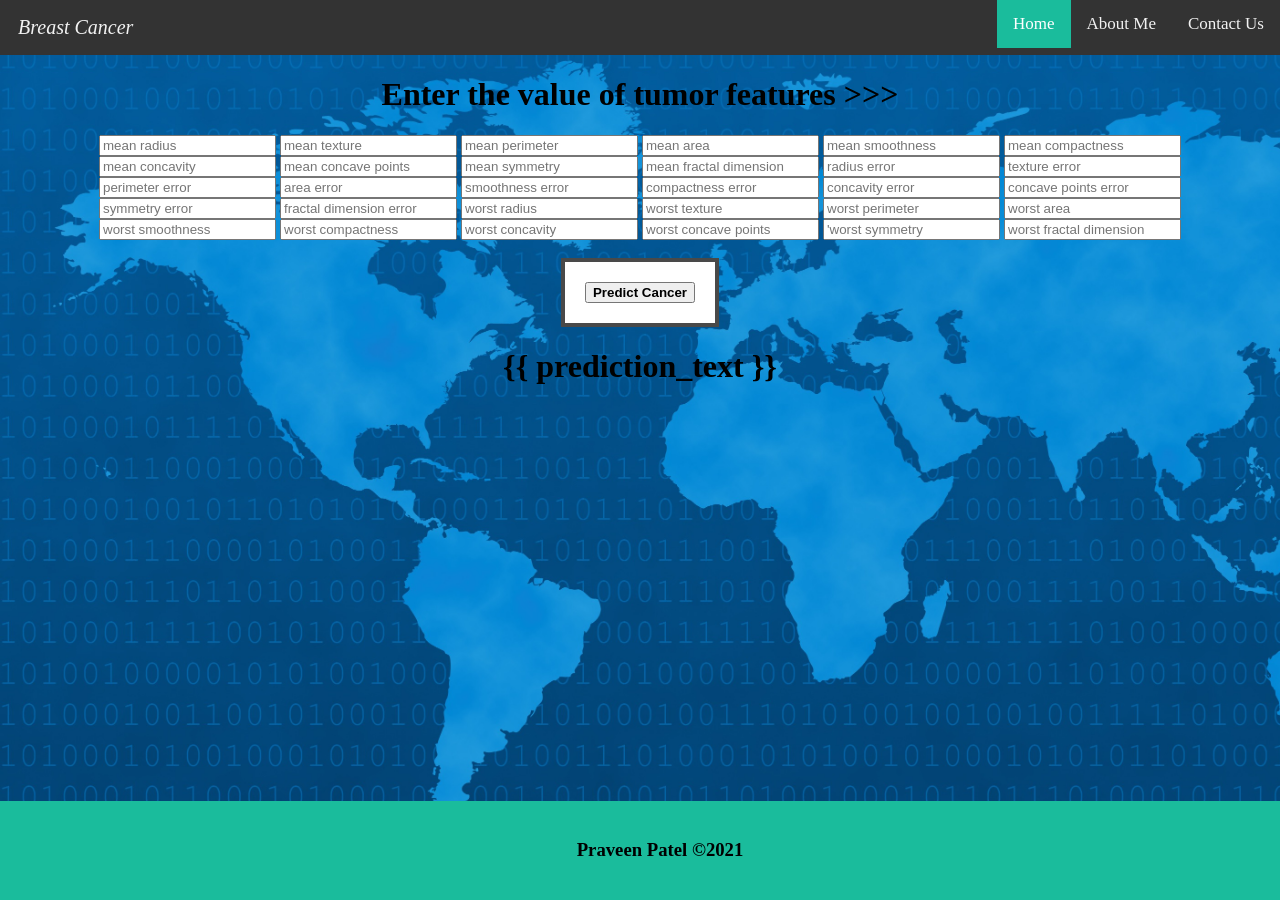
==== templates/predict.html @ f45d408b "update code" ====
<!DOCTYPE html>
<html lang="en">

<head>
    <meta charset="UTF-8">
    <meta http-equiv="X-UA-Compatible" content="IE=edge">
    <meta name="viewport" content="width=device-width, initial-scale=1.0">

    <style>
        /* CSS code for button */
        body {
            background-image: url('../static/world.jpg');
            background-repeat: no-repeat;
            background-attachment: fixed;
            background-size: cover;
            margin: 0;
        }

        /* Navbar */

        .topnav {
            overflow: hidden;
            background-color: #333;
        }

        .topnav a {
            float: right;
            display: block;
            color: #f2f2f2;
            text-align: center;
            padding: 14px 16px;
            text-decoration: none;
            font-size: 17px;
        }

        .topnav i {
            float: left;
            display: block;
            color: #f2f2f2;
            text-align: center;
            padding: 16px 18px;
            text-decoration: none;
            font-size: 20px;
        }

        .topnav a:hover {
            background-color: #ddd;
            color: black;
        }

        .topnav a.active {
            background-color: #1abc9c;
            color: white;
        }

        .topnav .icon {
            display: none;
        }

        @media screen and (max-width: 600px) {
            .topnav a:not(:first-child) {
                display: none;
            }

            .topnav a.icon {
                float: right;
                display: block;
            }

            .topnav i:not(:first-child) {
                display: none;
            }

            .topnav i.icon {
                float: right;
                display: block;
            }
        }

        @media screen and (max-width: 600px) {
            .topnav.responsive {
                position: relative;
            }

            .topnav.responsive .icon {
                position: absolute;
                right: 0;
                top: 0;
            }

            .topnav.responsive a {
                float: none;
                display: block;
                text-align: left;
            }

            .topnav.responsive i {
                float: none;
                display: block;
                text-align: left;
            }
        }

        /* CSS code for button */
        .button_css {
            color: #494949 !important;
            text-transform: uppercase;
            text-decoration: none;
            background: #ffffff;
            padding: 20px;
            border: 4px solid #494949 !important;
            display: inline-block;
            transition: all 0.4s ease 0s;
        }

        .button_css:hover {
            color: #ffffff !important;
            background: #f6b93b;
            border-color: #f6b93b !important;
            transition: all 0.4s ease 0s;
        }

        /* Footer */

        .footer {
            padding: 20px;
            text-align: center;
            background: #1abc9c;
            position: absolute;
            bottom: 0px;
            width: 100%;
        }
    </style>

</head>

<body>
    <div class="topnav" id="myTopnav">
        <i>Breast Cancer</i>
        <a href="/contact">Contact Us</a>
        <a href="/about">About Me</a>
        <a href="/" class="active">Home</a>
        <a href="javascript:void(0);" class="icon" onclick="myFunction()">
            <i class="fa fa-bars"></i>
        </a>
    </div>

    <!-- Show Indian AI Hospital banner-->



    <div class="login">

        <!-- Get input for predict the cancer -->
        <center>
        <form action="/predict" method="post">
            <h1>Enter the value of tumor features >>></h1>

            <input type="text" name="mean_radius" placeholder="mean radius" required="required" />
            <input type="text" name="mean_texture" placeholder="mean texture" required="required" />
            <input type="text" name="mean_perimeter" placeholder="mean perimeter" required="required" />
            <input type="text" name="mean_area" placeholder="mean area" required="required" />
            <input type="text" name="mean_smoothness" placeholder="mean smoothness" required="required" />
            <input type="text" name="mean_compactness" placeholder="mean compactness" required="required" />
            <br>
            <input type="text" name="mean_concavity" placeholder="mean concavity" required="required" />
            <input type="text" name="mean_concave_points" placeholder="mean concave points" required="required" />
            <input type="text" name="mean_symmetry" placeholder="mean symmetry" required="required" />
            <input type="text" name="mean_fractal_dimension" placeholder="mean fractal dimension" required="required" />
            <input type="text" name="radius_error" placeholder="radius error" required="required" />
            <input type="text" name="texture_error" placeholder="texture error" required="required" />
            <br>
            <input type="text" name="perimeter_error" placeholder="perimeter error" required="required" />
            <input type="text" name="area_error" placeholder="area error " required="required" />
            <input type="text" name="smoothness_error" placeholder="smoothness error" required="required" />
            <input type="text" name="compactness_error" placeholder="compactness error" required="required" />
            <input type="text" name="concavity_error" placeholder="concavity error" required="required" />
            <input type="text" name="concave_points_error" placeholder="concave points error" required="required" />
            <br>
            <input type="text" name="symmetry_error" placeholder="symmetry error" required="required" />
            <input type="text" name="fractal_dimension_error" placeholder="fractal dimension error"
                required="required" />
            <input type="text" name="worst_radius" placeholder="worst radius" required="required" />
            <input type="text" name="worst_texture" placeholder="worst texture" required="required" />
            <input type="text" name="worst_perimeter" placeholder="worst perimeter" required="required" />
            <input type="text" name="worst_area" placeholder="worst area" required="required" />
            <br>
            <input type="text" name="worst_smoothness" placeholder="worst smoothness" required="required" />
            <input type="text" name="worst_compactness" placeholder="worst compactness" required="required" />
            <input type="text" name="worst_concavity" placeholder="worst concavity" required="required" />
            <input type="text" name="worst_concave_points" placeholder="worst concave points" required="required" />
            <input type="text" name="worst_symmetry" placeholder="'worst symmetry" required="required" />
            <input type="text" name="worst_fractal_dimension" placeholder="worst fractal dimension"
                required="required" />
            <br>
            <br>

            <!-- Show button -->
            <div class="button_cont" align="center"><a class="button_css"
                    target="_blank" rel="nofollow noopener">
                    <button type="submit" class="btn btn-primary btn-block btn-large"><strong>Predict
                            Cancer</strong></button></a>
            </div>

        </form>
        </center>

        <!-- Show predicted output using ML model -->
        <div>
            <center>
                <h1>{{ prediction_text }}</h1>
            </center>
        </div>

    </div>

    <div class="footer">
        <h3> Praveen Patel &copy;2021 </h3>
    </div>

</body>

</html>
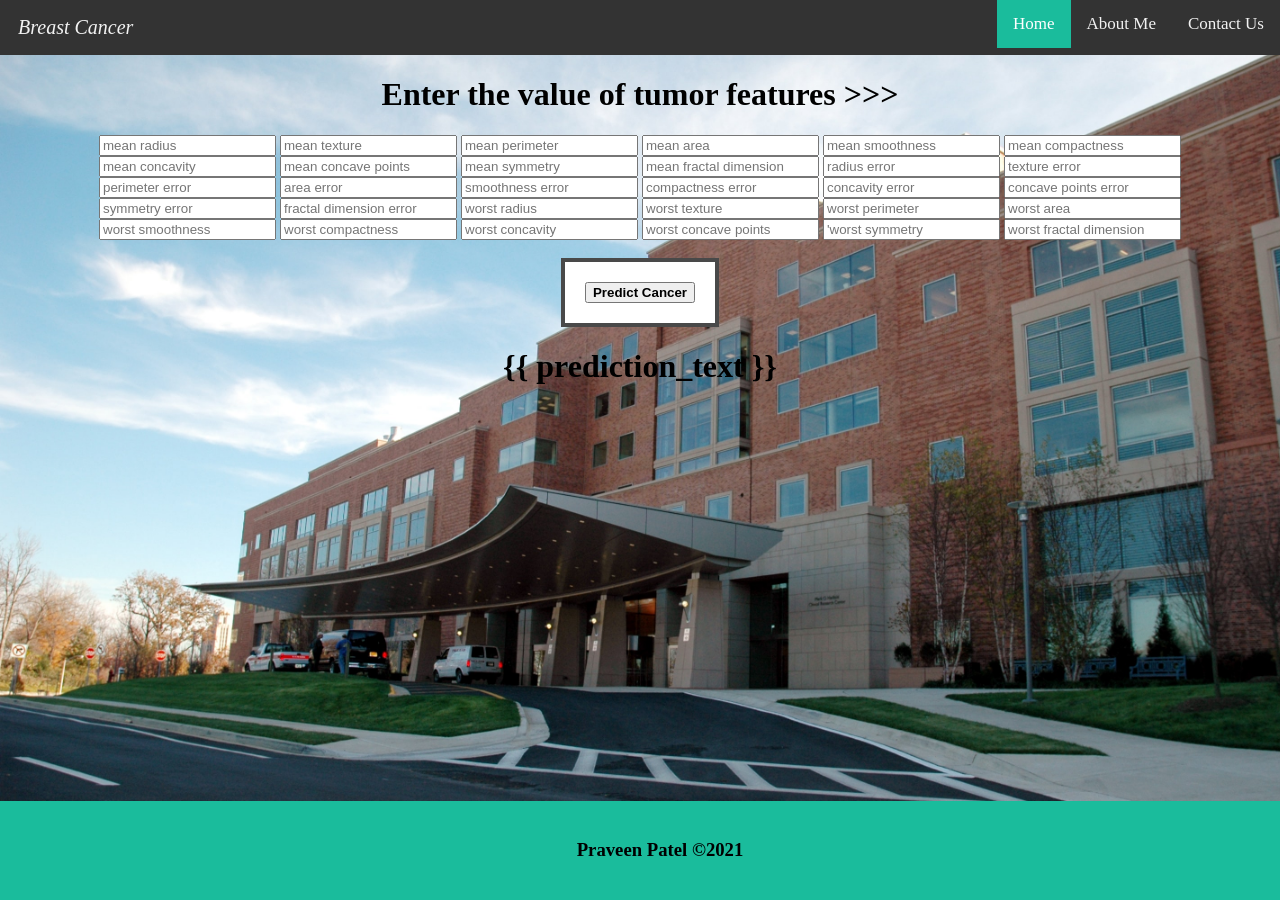
==== commit 1c9355ab: "update code" ====
--- a/templates/predict.html
+++ b/templates/predict.html
@@ -153,7 +153,7 @@
 
         <!-- Get input for predict the cancer -->
         <center>
-        <form action="/predict" method="post">
+        <form action="/predict" method="POST">
             <h1>Enter the value of tumor features >>></h1>
 
             <input type="text" name="mean_radius" placeholder="mean radius" required="required" />
